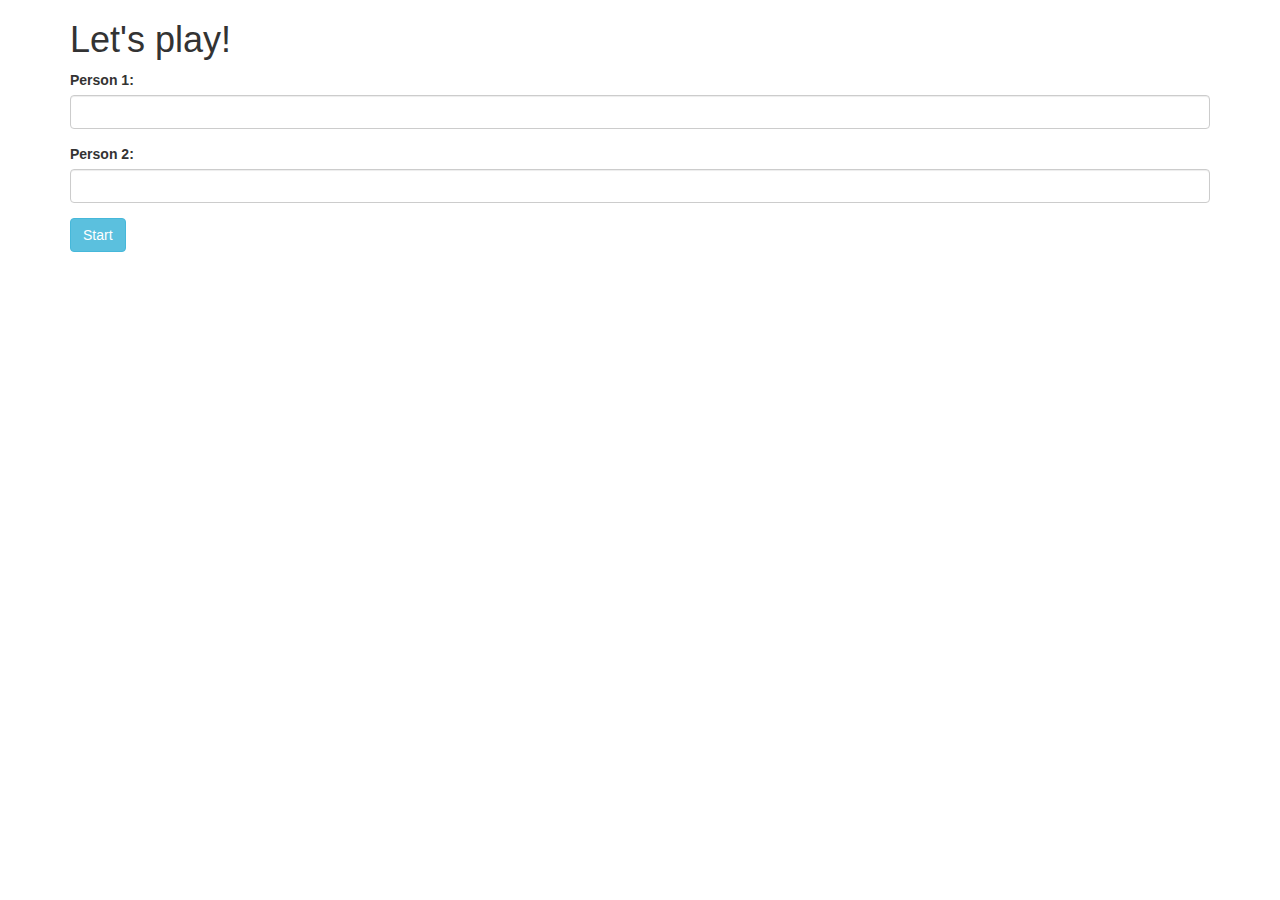
==== index.html @ 436d08eb "add content" ====
<!DOCTYPE html>
<html>
  <head>
    <link href="css/bootstrap.css" rel="stylesheet" type="text/css">
    <link href="css/styles.css" rel="stylesheet" type="text/css">
    <script src="js/jquery-3.2.1.js"></script>
    <script src="js/scripts.js"></script>
    <title>Pig Dice</title>
  </head>
  <body>

    <div class="playernames container">
      <h1>Let's play!</h1>
      <form id="player-1">
        <div class="form-group">
          <label for="player1Name">Person 1:</label>
          <input required class="player1Name form-control" type="text">
        </div>
      </form>
      <form id="player-2">
        <div class="form-group">
          <label for="player2Name">Person 2:</label>
          <input required class="player2Name form-control" type="text">
        </div>
      </form>
      <button id="start" class="btn-info btn">Start</button>
    </div>

    <div class="roll-dice container">
      <div class = "row">
        <div class="col-md-6">
          <h4>Player Name:<span id = "player1Name"><span></h4>
          <button id="player1-roll">Roll</button>
          <button id="player1-hold">Hold</button>

          <p>Round Total: <span id="round-total-1"></span></p>
          <p>Total Score: <span id="total-score-1"></span></p>
        </div>
      </div>

      <div class = "row">
        <div class="col-md-6">
          <h4>Player Name:<span id = "player2Name"><span></h4>
          <button id="player2-roll">Roll</button>
          <button id="player2-hold">Hold</button>

          <p>Round Total: <span id="round-total-2"></span></p>
          <p>Total Score: <span id="total-score-2"></span></p>
        </div>

      </div>
    </div>



  </body>
</html>
---- css/styles.css ----
.roll-dice {
  display: none;
}
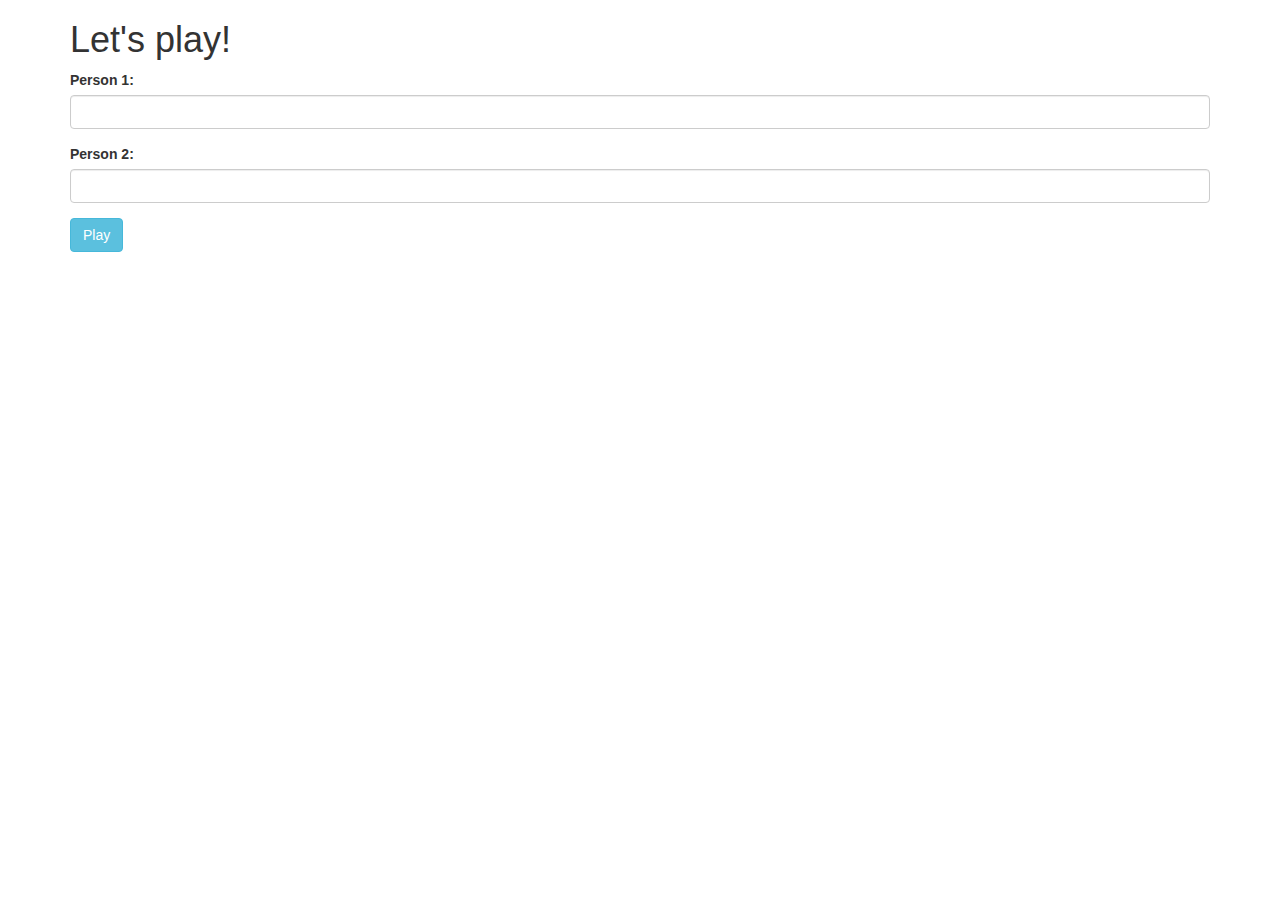
==== commit 4be8dae7: "Add image folder" ====
--- a/index.html
+++ b/index.html
@@ -23,29 +23,30 @@
           <input required class="player2Name form-control" type="text">
         </div>
       </form>
-      <button id="start" class="btn-info btn">Start</button>
+      <button id="start" class="btn-info btn">Play</button>
     </div>
 
     <div class="roll-dice container">
       <div class = "row">
         <div class="col-md-6">
-          <h4>Player Name:<span id = "player1Name"><span></h4>
+          <img src="img/dice.png" id="myImg">
+          <h4><b>Player Name:<span id = "player1Name"><span></b></h4>
           <button id="player1-roll">Roll</button>
           <button id="player1-hold">Hold</button>
-
-          <p>Round Total: <span id="round-total-1"></span></p>
-          <p>Total Score: <span id="total-score-1"></span></p>
+          <hr>
+          <p><strong>Round Total: <span id="round-total-1"></span></p>
+          <p><strong>Total Score: <span id="total-score-1"></span></p>
         </div>
       </div>
 
       <div class = "row">
         <div class="col-md-6">
-          <h4>Player Name:<span id = "player2Name"><span></h4>
+          <h4><b>Player Name:<span id = "player2Name"><span></b></h4>
           <button id="player2-roll">Roll</button>
           <button id="player2-hold">Hold</button>
-
-          <p>Round Total: <span id="round-total-2"></span></p>
-          <p>Total Score: <span id="total-score-2"></span></p>
+          <hr>
+          <p><strong>Round Total: <span id="round-total-2"></span></strong></p>
+          <p><strong>Total Score: <span id="total-score-2"></span></strong></p>
         </div>
 
       </div>
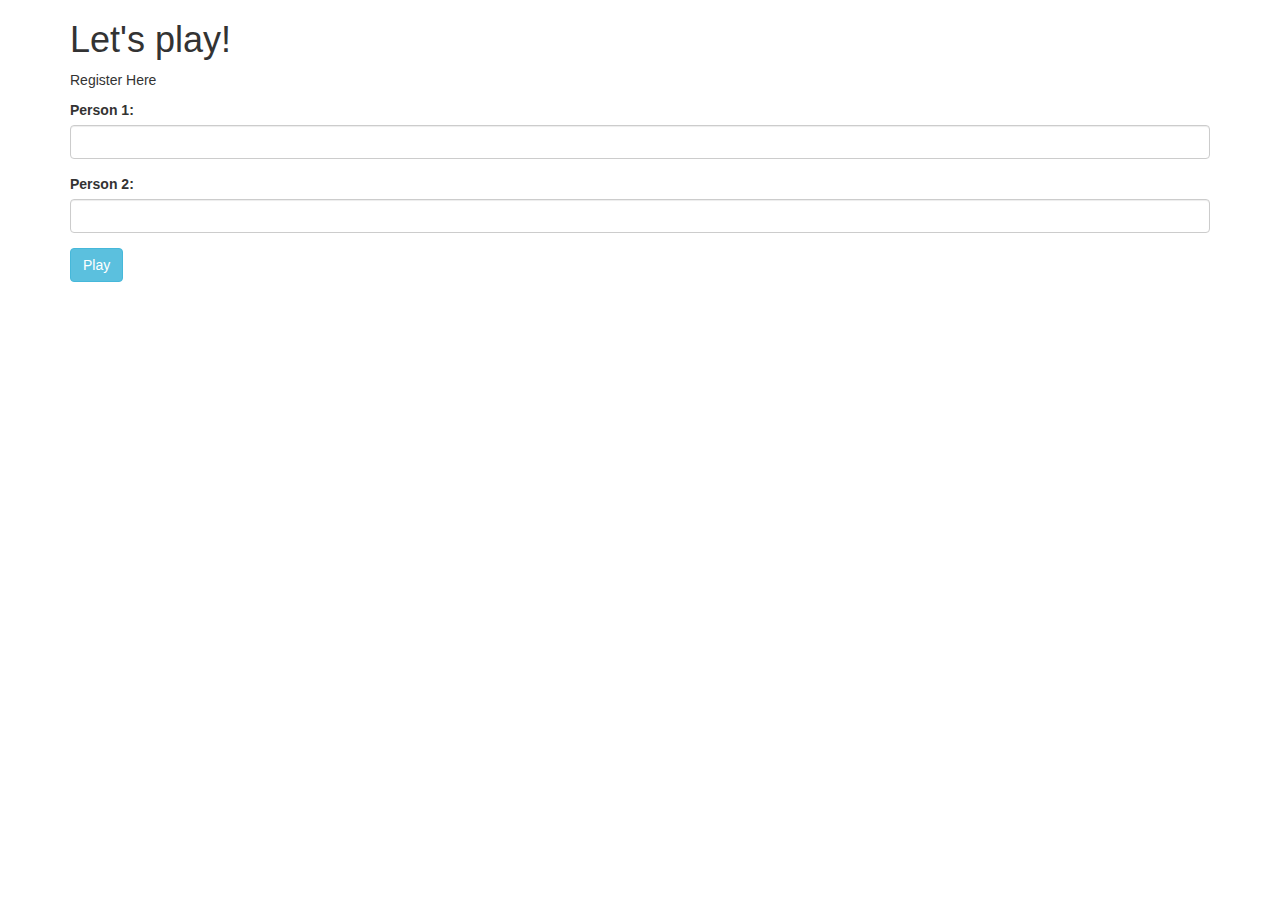
==== commit cad7631d: "modify text" ====
--- a/index.html
+++ b/index.html
@@ -11,6 +11,7 @@
 
     <div class="playernames container">
       <h1>Let's play!</h1>
+      <p>Register  Here</p>
       <form id="player-1">
         <div class="form-group">
           <label for="player1Name">Person 1:</label>
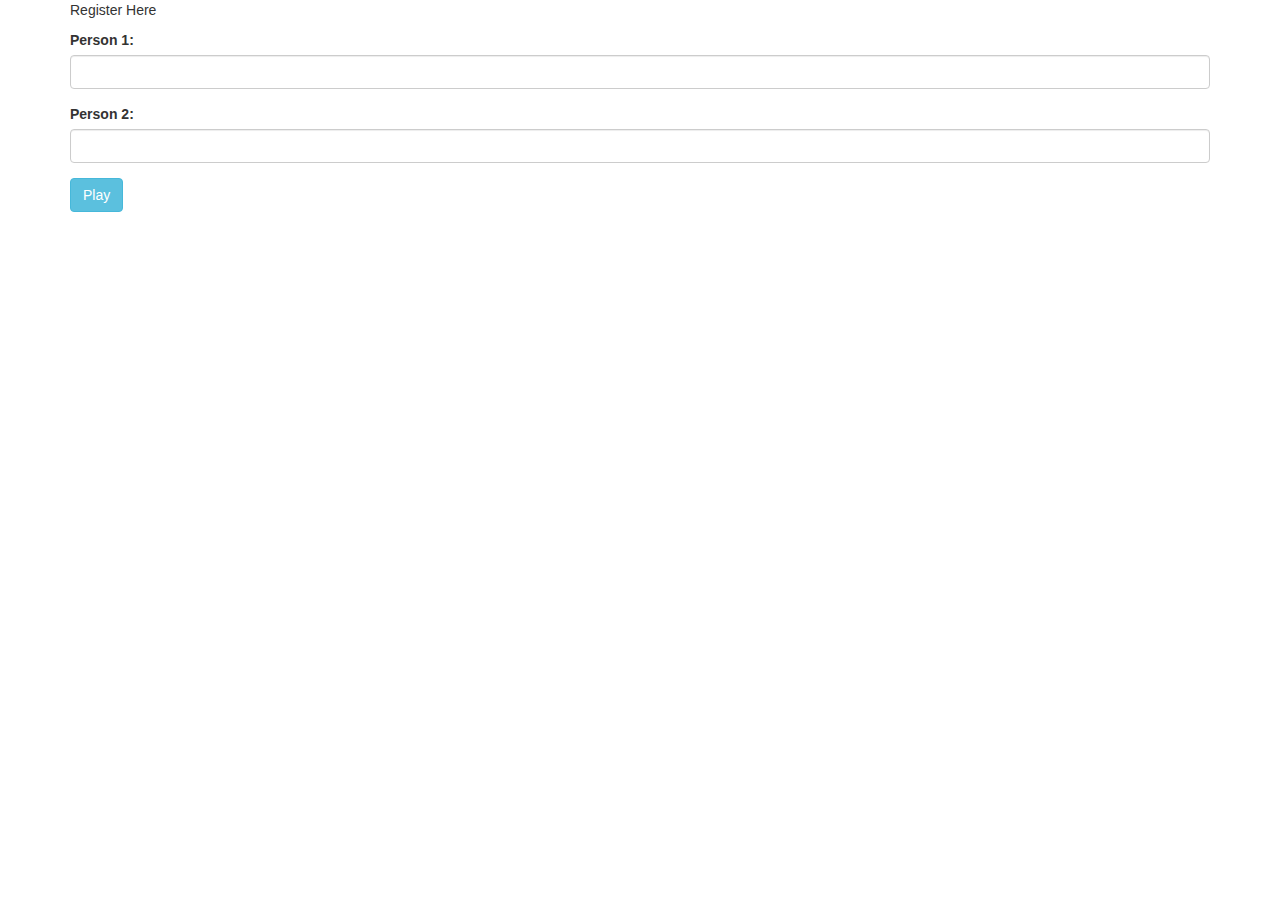
==== commit 60636fa2: "modify text" ====
--- a/index.html
+++ b/index.html
@@ -10,7 +10,6 @@
   <body>
 
     <div class="playernames container">
-      <h1>Let's play!</h1>
       <p>Register  Here</p>
       <form id="player-1">
         <div class="form-group">
